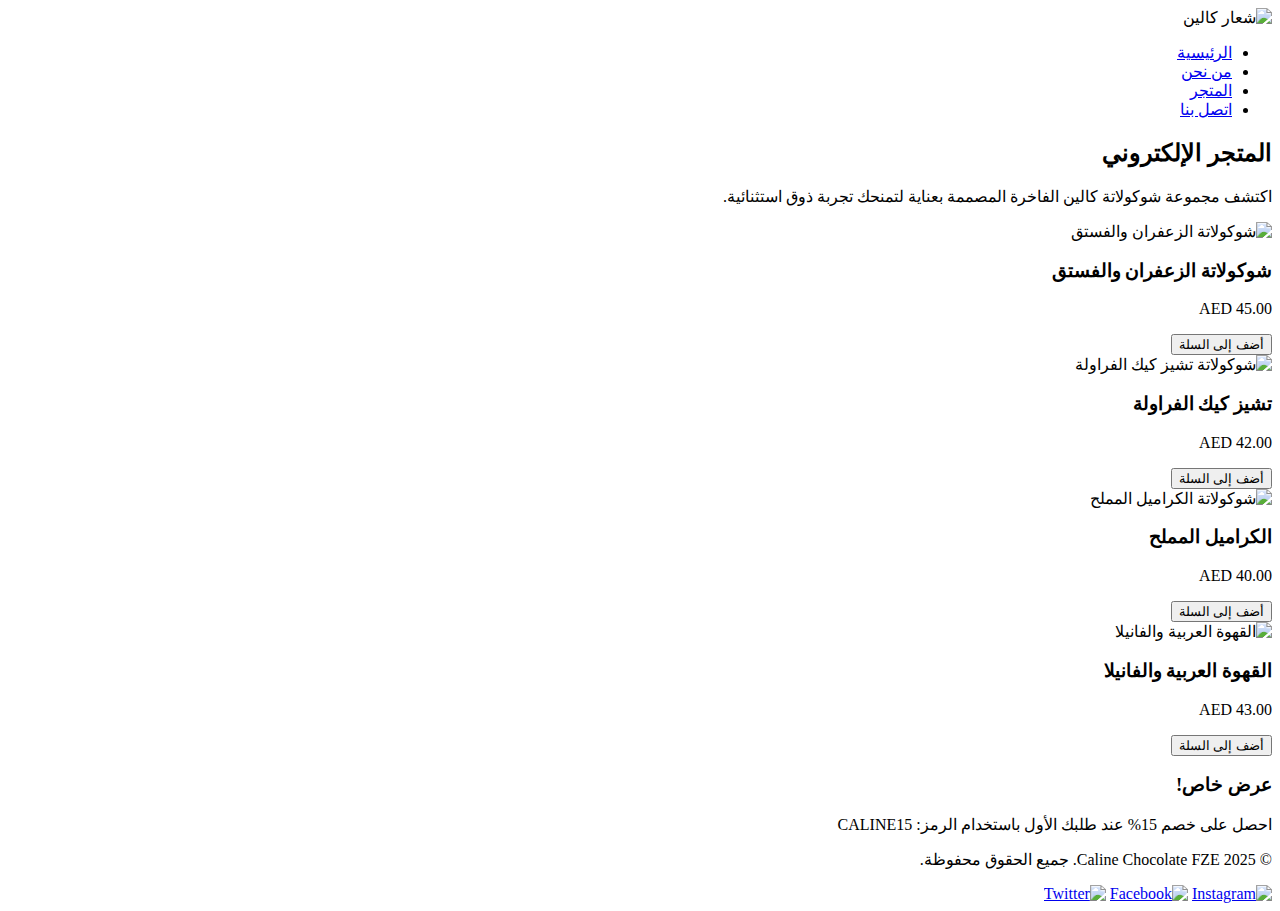
==== store.html @ 7da40d95 "Add files via upload" ====
<!DOCTYPE html>
<html lang="ar" dir="rtl">
<head>
    <meta charset="UTF-8">
    <title>المتجر | كالين</title>
    <meta name="viewport" content="width=device-width, initial-scale=1.0">
    <link rel="stylesheet" href="css/style.css">
</head>
<body>

<header>
    <div class="container">
        <img src="images/logo.png" alt="شعار كالين" class="logo">
        <nav>
            <ul class="nav-links">
                <li><a href="index.html">الرئيسية</a></li>
                <li><a href="about.html">من نحن</a></li>
                <li><a href="store.html">المتجر</a></li>
                <li><a href="contact.html">اتصل بنا</a></li>
            </ul>
        </nav>
    </div>
</header>

<section class="intro">
    <div class="container">
        <h2>المتجر الإلكتروني</h2>
        <p>اكتشف مجموعة شوكولاتة كالين الفاخرة المصممة بعناية لتمنحك تجربة ذوق استثنائية.</p>
    </div>
</section>

<section class="product-grid">
    <div class="container">

        <!-- منتج -->
        <div class="product-card">
            <img src="images/logo.png" alt="شوكولاتة الزعفران والفستق">
            <h3>شوكولاتة الزعفران والفستق</h3>
            <p class="price">AED 45.00</p>
            <button class="add-to-cart">أضف إلى السلة</button>
        </div>

        <div class="product-card">
            <img src="images/logo.png" alt="شوكولاتة تشيز كيك الفراولة">
            <h3>تشيز كيك الفراولة</h3>
            <p class="price">AED 42.00</p>
            <button class="add-to-cart">أضف إلى السلة</button>
        </div>

        <div class="product-card">
            <img src="images/logo.png" alt="شوكولاتة الكراميل المملح">
            <h3>الكراميل المملح</h3>
            <p class="price">AED 40.00</p>
            <button class="add-to-cart">أضف إلى السلة</button>
        </div>

        <div class="product-card">
            <img src="images/logo.png" alt="القهوة العربية والفانيلا">
            <h3>القهوة العربية والفانيلا</h3>
            <p class="price">AED 43.00</p>
            <button class="add-to-cart">أضف إلى السلة</button>
        </div>

    </div>
</section>

<section class="promo-banner">
    <div class="container">
        <h3>عرض خاص!</h3>
        <p>احصل على خصم 15% عند طلبك الأول باستخدام الرمز: CALINE15</p>
    </div>
</section>

<footer>
    <div class="container">
        <p>© 2025 Caline Chocolate FZE. جميع الحقوق محفوظة.</p>
        <div class="social-links">
            <a href="#"><img src="images/instagram.png" alt="Instagram"></a>
            <a href="#"><img src="images/facebook.png" alt="Facebook"></a>
            <a href="#"><img src="images/twitter.png" alt="Twitter"></a>
        </div>
    </div>
</footer>

<script src="js/script.js"></script>
</body>
</html>
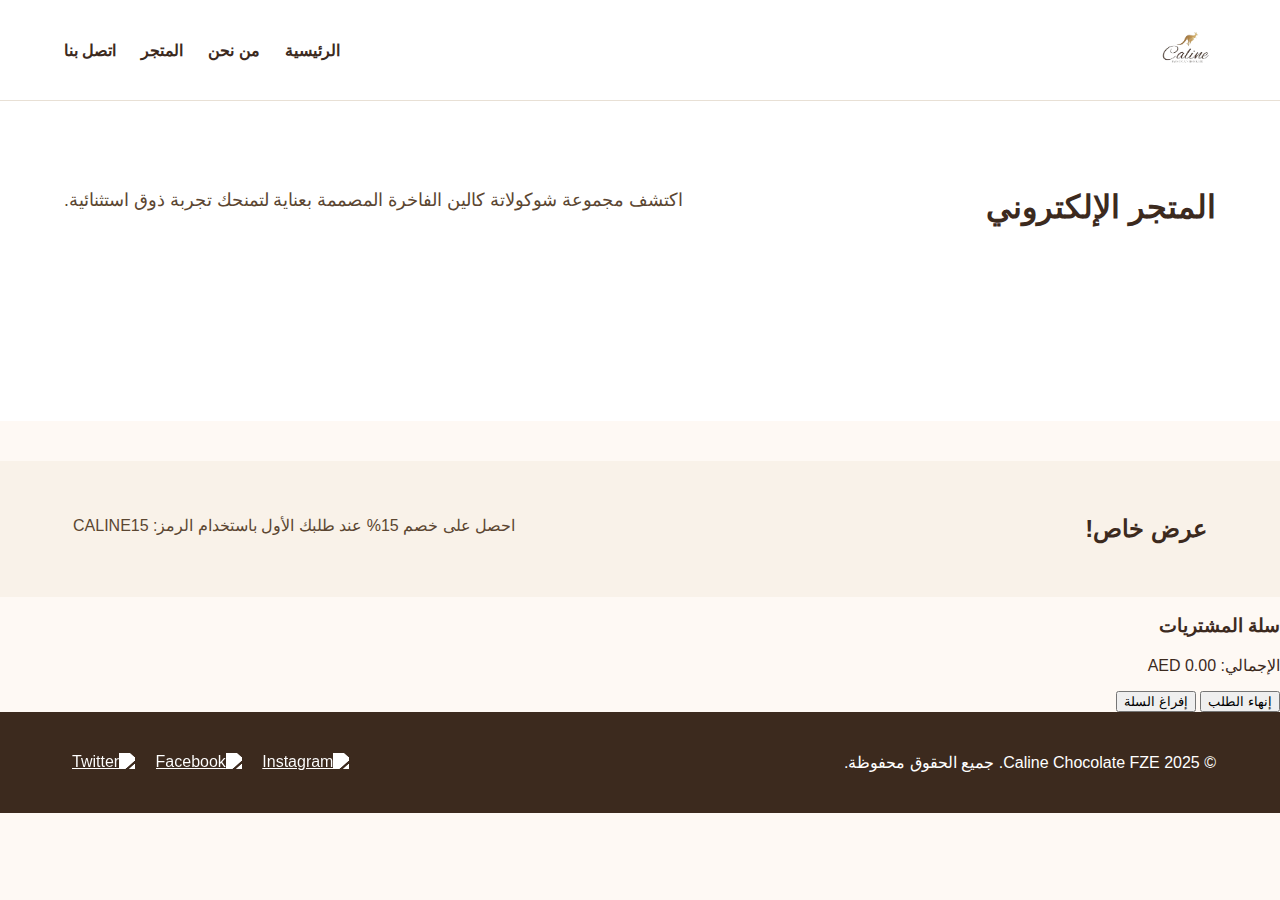
==== commit b4069f30: "Add files via upload" ====
--- a/store.html
+++ b/store.html
@@ -30,37 +30,8 @@
 </section>
 
 <section class="product-grid">
-    <div class="container">
-
-        <!-- منتج -->
-        <div class="product-card">
-            <img src="images/logo.png" alt="شوكولاتة الزعفران والفستق">
-            <h3>شوكولاتة الزعفران والفستق</h3>
-            <p class="price">AED 45.00</p>
-            <button class="add-to-cart">أضف إلى السلة</button>
-        </div>
-
-        <div class="product-card">
-            <img src="images/logo.png" alt="شوكولاتة تشيز كيك الفراولة">
-            <h3>تشيز كيك الفراولة</h3>
-            <p class="price">AED 42.00</p>
-            <button class="add-to-cart">أضف إلى السلة</button>
-        </div>
-
-        <div class="product-card">
-            <img src="images/logo.png" alt="شوكولاتة الكراميل المملح">
-            <h3>الكراميل المملح</h3>
-            <p class="price">AED 40.00</p>
-            <button class="add-to-cart">أضف إلى السلة</button>
-        </div>
-
-        <div class="product-card">
-            <img src="images/logo.png" alt="القهوة العربية والفانيلا">
-            <h3>القهوة العربية والفانيلا</h3>
-            <p class="price">AED 43.00</p>
-            <button class="add-to-cart">أضف إلى السلة</button>
-        </div>
-
+    <div class="container" id="store-container">
+        <!-- سيتم تحميل المنتجات من LocalStorage هنا -->
     </div>
 </section>
 
@@ -70,6 +41,33 @@
         <p>احصل على خصم 15% عند طلبك الأول باستخدام الرمز: CALINE15</p>
     </div>
 </section>
+
+<!-- سلة المشتريات -->
+<div id="cart" class="cart">
+    <h3>سلة المشتريات</h3>
+    <ul id="cart-items"></ul>
+    <p id="total">الإجمالي: AED 0</p>
+    <button onclick="checkout()">إنهاء الطلب</button>
+    <button onclick="clearCart()">إفراغ السلة</button>
+</div>
+
+<!-- نافذة منبثقة لبيانات العميل -->
+<div id="checkout-form" class="checkout-form" style="display: none;">
+    <div class="form-container">
+        <h3>بيانات التوصيل</h3>
+        <label>الاسم الكامل:</label>
+        <input type="text" id="cust-name" placeholder="اكتب اسمك الكامل" required>
+
+        <label>رقم الهاتف:</label>
+        <input type="tel" id="cust-phone" placeholder="مثال: 0501234567" required>
+
+        <label>العنوان الكامل:</label>
+        <textarea id="cust-address" placeholder="المدينة، الحي، رقم المبنى" required></textarea>
+
+        <button onclick="submitOrder()">إرسال الطلب</button>
+        <button onclick="closeCheckout()">إغلاق</button>
+    </div>
+</div>
 
 <footer>
     <div class="container">
@@ -83,5 +81,97 @@
 </footer>
 
 <script src="js/script.js"></script>
+
+<script>
+    let cart = JSON.parse(localStorage.getItem('cart')) || [];
+
+    function renderCart() {
+        const list = document.getElementById('cart-items');
+        const total = document.getElementById('total');
+        list.innerHTML = '';
+        let sum = 0;
+        cart.forEach(item => {
+            const li = document.createElement('li');
+            li.textContent = `${item.name} - AED ${item.price}`;
+            list.appendChild(li);
+            sum += item.price;
+        });
+        total.textContent = `الإجمالي: AED ${sum.toFixed(2)}`;
+    }
+
+    function attachCartEvents() {
+        document.querySelectorAll('.add-to-cart').forEach(btn => {
+            btn.addEventListener('click', () => {
+                const name = btn.getAttribute('data-name');
+                const price = parseFloat(btn.getAttribute('data-price'));
+                cart.push({ name, price });
+                localStorage.setItem('cart', JSON.stringify(cart));
+                renderCart();
+                alert("تمت الإضافة إلى السلة!");
+            });
+        });
+    }
+
+    function loadStoreProducts() {
+        const storeContainer = document.getElementById("store-container");
+        const products = JSON.parse(localStorage.getItem("dashboardProducts")) || [];
+
+        storeContainer.innerHTML = '';
+
+        products.forEach(product => {
+            const card = document.createElement("div");
+            card.classList.add("product-card");
+
+            card.innerHTML = `
+                <img src="${product.image}" alt="${product.name}">
+                <h3>${product.name}</h3>
+                <p class="price">AED ${product.price}</p>
+                <button class="add-to-cart" 
+                        data-name="${product.name}" 
+                        data-price="${product.price}">أضف إلى السلة</button>
+            `;
+
+            storeContainer.appendChild(card);
+        });
+
+        attachCartEvents();
+    }
+
+    function checkout() {
+        if (cart.length === 0) {
+            alert("السلة فارغة.");
+            return;
+        }
+        document.getElementById('checkout-form').style.display = 'flex';
+    }
+
+    function closeCheckout() {
+        document.getElementById('checkout-form').style.display = 'none';
+    }
+
+    function submitOrder() {
+        const name = document.getElementById('cust-name').value;
+        const phone = document.getElementById('cust-phone').value;
+        const address = document.getElementById('cust-address').value;
+
+        if (!name || !phone || !address) {
+            alert("يرجى تعبئة جميع البيانات.");
+            return;
+        }
+
+        alert(`شكراً لك ${name}، تم استلام طلبك وسنتواصل معك قريباً.`);
+
+        cart = [];
+        localStorage.setItem('cart', JSON.stringify(cart));
+        renderCart();
+        closeCheckout();
+    }
+
+    document.addEventListener("DOMContentLoaded", () => {
+        renderCart();
+        loadStoreProducts();
+    });
+</script>
+
 </body>
 </html>
--- a/css/style.css
+++ b/css/style.css
@@ -0,0 +1,231 @@
+/* استيراد خط عربي أنيق */
+body {
+    font-family: 'Cairo', sans-serif;
+    margin: 0;
+    padding: 0;
+    direction: rtl;
+    background-color: #fef9f4;
+    color: #3c2a1e;
+}
+
+/* رأس الصفحة */
+header {
+    background-color: #fff;
+    border-bottom: 1px solid #e8e0d5;
+    padding: 20px 0;
+}
+
+.container {
+    width: 90%;
+    max-width: 1200px;
+    margin: auto;
+    display: flex;
+    justify-content: space-between;
+    align-items: center;
+}
+
+.logo {
+    height: 60px;
+}
+
+.nav-links {
+    list-style: none;
+    display: flex;
+    gap: 25px;
+}
+
+.nav-links li a {
+    text-decoration: none;
+    color: #3c2a1e;
+    font-weight: 600;
+    transition: color 0.3s ease;
+}
+
+.nav-links li a:hover {
+    color: #b68c5a;
+}
+
+/* بانر رئيسي */
+.hero {
+    display: flex;
+    flex-wrap: wrap;
+    align-items: center;
+    justify-content: space-between;
+    background-color: #f5eee6;
+    padding: 40px 0;
+}
+
+.hero-text {
+    flex: 1;
+    padding: 20px;
+}
+
+.hero-text h1 {
+    font-size: 2.8em;
+    color: #3c2a1e;
+}
+
+.hero-text p {
+    font-size: 1.2em;
+    margin-top: 10px;
+    color: #5b4631;
+}
+
+.cta-btn {
+    display: inline-block;
+    margin-top: 20px;
+    background-color: #b68c5a;
+    color: #fff;
+    padding: 12px 25px;
+    border-radius: 5px;
+    text-decoration: none;
+    font-weight: bold;
+}
+
+.hero-image {
+    flex: 1;
+    max-width: 100%;
+    height: auto;
+}
+
+/* قسم النبذة */
+.intro {
+    background-color: #fff;
+    padding: 60px 0;
+    text-align: center;
+}
+
+.intro h2 {
+    font-size: 2em;
+    margin-bottom: 15px;
+}
+
+.intro p {
+    font-size: 1.1em;
+    color: #5b4631;
+}
+
+/* مميزات سريعة */
+.features {
+    background-color: #f9f2e9;
+    padding: 60px 0;
+}
+
+.feature-box {
+    text-align: center;
+    padding: 20px;
+    max-width: 300px;
+}
+
+.feature-box img {
+    width: 80px;
+    margin-bottom: 15px;
+}
+
+.feature-box h3 {
+    color: #3c2a1e;
+}
+
+.feature-box p {
+    color: #6c4e38;
+    font-size: 0.95em;
+}
+
+.features .container {
+    display: flex;
+    justify-content: space-around;
+    flex-wrap: wrap;
+    gap: 20px;
+}
+
+/* تذييل الموقع */
+footer {
+    background-color: #3c2a1e;
+    color: #fff;
+    padding: 25px 0;
+    text-align: center;
+}
+
+.social-links a {
+    margin: 0 8px;
+}
+
+.social-links img {
+    width: 24px;
+    filter: brightness(0) invert(1);
+    transition: 0.3s;
+}
+
+.social-links img:hover {
+    filter: brightness(1) invert(0.7);
+}
+
+/* متجر المنتجات */
+.product-grid {
+    padding: 60px 0;
+    background-color: #fff;
+}
+
+.product-grid .container {
+    display: grid;
+    grid-template-columns: repeat(auto-fit, minmax(250px, 1fr));
+    gap: 25px;
+}
+
+.product-card {
+    border: 1px solid #e8e0d5;
+    padding: 20px;
+    background-color: #fdf8f2;
+    text-align: center;
+    border-radius: 8px;
+    transition: 0.3s ease;
+}
+
+.product-card:hover {
+    box-shadow: 0 4px 12px rgba(0,0,0,0.1);
+}
+
+.product-card img {
+    width: 100%;
+    border-radius: 5px;
+}
+
+.product-card h3 {
+    font-size: 1.1em;
+    margin: 15px 0 10px;
+    color: #3c2a1e;
+}
+
+.product-card .price {
+    color: #b68c5a;
+    font-weight: bold;
+    margin-bottom: 10px;
+}
+
+.add-to-cart {
+    background-color: #b68c5a;
+    color: white;
+    padding: 10px 20px;
+    border: none;
+    font-weight: bold;
+    border-radius: 5px;
+    cursor: pointer;
+}
+
+.promo-banner {
+    background-color: #f9f2e9;
+    text-align: center;
+    padding: 30px 10px;
+    margin-top: 40px;
+}
+
+.promo-banner h3 {
+    font-size: 1.5em;
+    color: #3c2a1e;
+}
+
+.promo-banner p {
+    color: #5b4631;
+    margin-top: 10px;
+}
+
